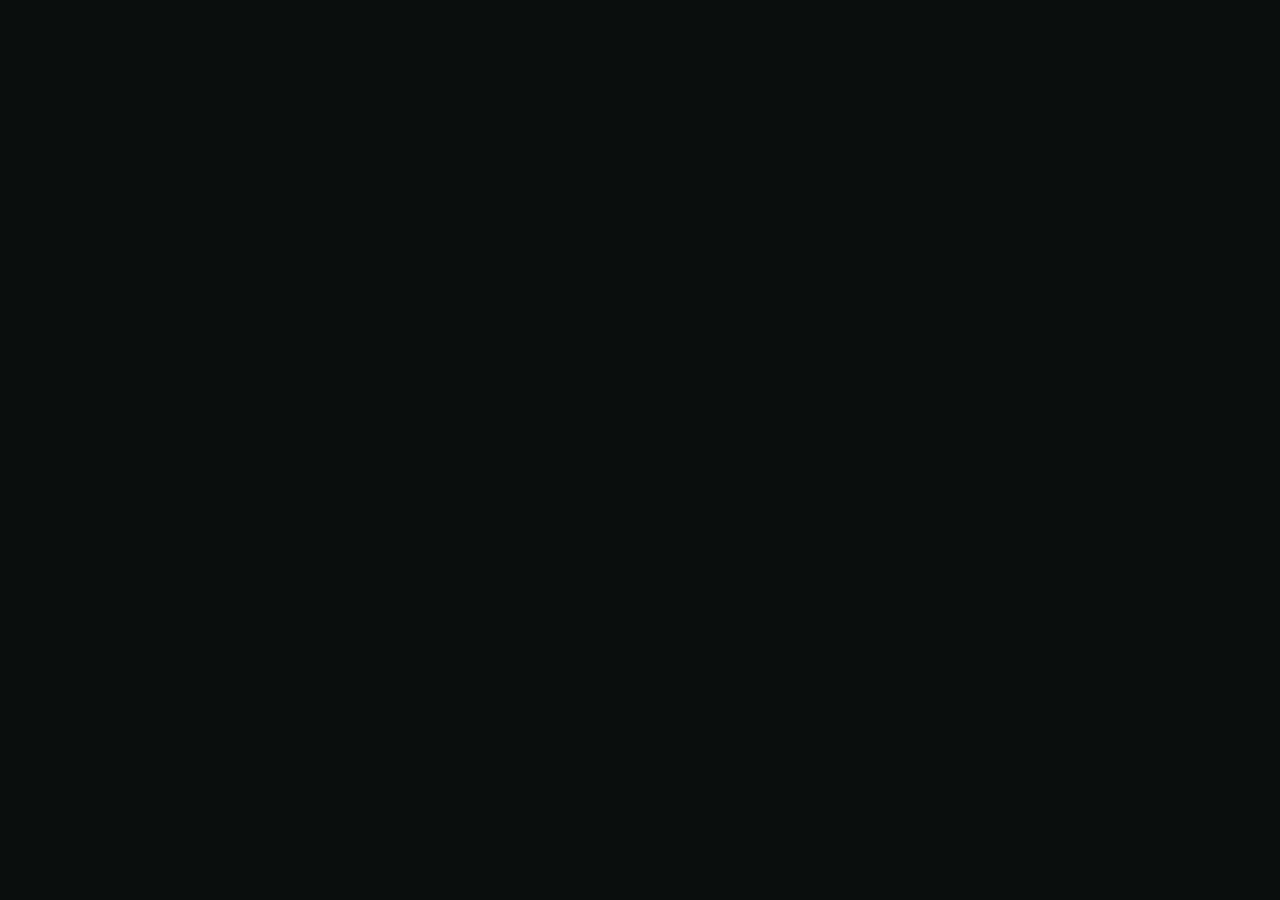
==== index.html @ 24477e24 "feat: US-001 - Project scaffolding and file structure - index.html with HTML5 boilerplate and canvas" ====
<!DOCTYPE html>
<html lang="en">
<head>
  <meta charset="UTF-8">
  <meta name="viewport" content="width=device-width, initial-scale=1.0">
  <title>Tektronix Graphics Terminal</title>
  <link rel="stylesheet" href="css/style.css">
</head>
<body>
  <div class="canvas-container" id="canvas-container">
    <!-- Canvases will be created by TekCanvas.js -->
  </div>

  <script type="module" src="js/app.js"></script>
</body>
</html>
---- css/style.css ----
/* Tektronix Graphics Terminal - Styles */

/* Color Palette */
:root {
  --tek-primary: #00FF88;    /* Bright modern green - lines, active elements */
  --tek-dim: #00AA55;        /* Dimmed green - grid, inactive elements */
  --tek-background: #0A0F0D; /* Near-black with green tint */
  --tek-panel: #0D1410;      /* Slightly lighter for UI panels */
  --tek-border: #1A3328;     /* Subtle green borders */
  --tek-text: #88FFBB;       /* Readable text on dark backgrounds */
  --tek-highlight: #AAFFDD;  /* Hover/focus states */
}

/* CSS Reset */
*, *::before, *::after {
  box-sizing: border-box;
  margin: 0;
  padding: 0;
}

html, body {
  height: 100%;
  width: 100%;
  overflow: hidden;
}

body {
  background-color: var(--tek-background);
  color: var(--tek-text);
  font-family: 'Courier New', Courier, monospace;
  font-size: 14px;
  line-height: 1.4;
}

/* Canvas container */
.canvas-container {
  position: relative;
  width: 100%;
  height: 100%;
}

.canvas-container canvas {
  position: absolute;
  top: 0;
  left: 0;
}

/* Utility classes */
.hidden {
  display: none !important;
}

/* Links */
a {
  color: var(--tek-primary);
  text-decoration: none;
}

a:hover {
  color: var(--tek-highlight);
}
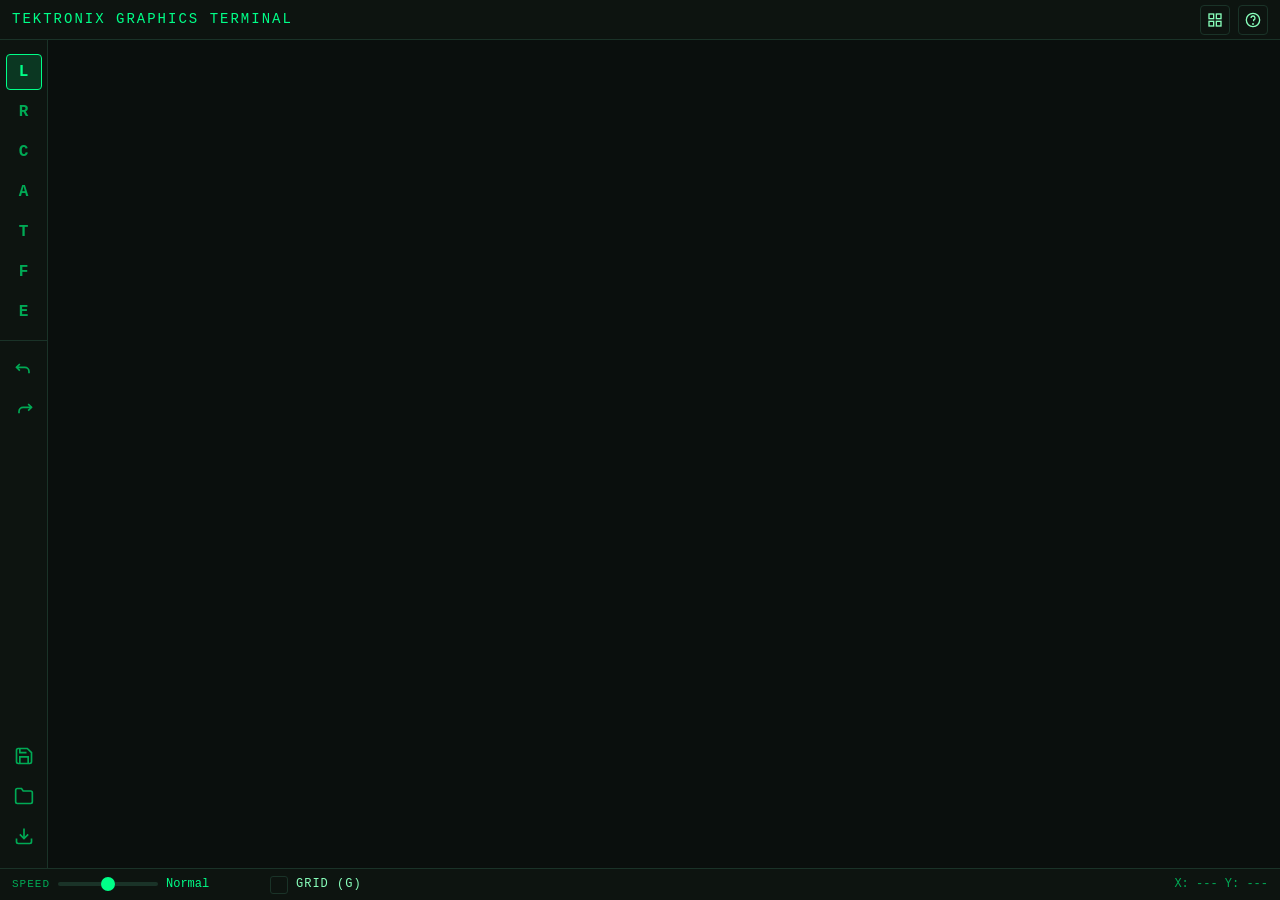
==== commit 47fb648c: "feat: US-017 - Complete index.html layout - Header with title and gallery/help controls - Left toolb" ====
--- a/index.html
+++ b/index.html
@@ -7,9 +7,103 @@
   <link rel="stylesheet" href="css/style.css">
 </head>
 <body>
-  <div class="canvas-container" id="canvas-container">
-    <!-- Canvases will be created by TekCanvas.js -->
+  <div class="app-container">
+    <!-- Header -->
+    <header class="app-header">
+      <h1>Tektronix Graphics Terminal</h1>
+      <div class="header-controls">
+        <a href="gallery.html" class="btn btn-icon" data-tooltip="Gallery">
+          <svg viewBox="0 0 24 24"><rect x="3" y="3" width="7" height="7"/><rect x="14" y="3" width="7" height="7"/><rect x="3" y="14" width="7" height="7"/><rect x="14" y="14" width="7" height="7"/></svg>
+        </a>
+        <button class="btn btn-icon" id="help-btn" data-tooltip="Help (?)">
+          <svg viewBox="0 0 24 24"><circle cx="12" cy="12" r="10"/><path d="M9 9a3 3 0 1 1 4 2.83V14"/><circle cx="12" cy="18" r="0.5"/></svg>
+        </button>
+      </div>
+    </header>
+
+    <!-- Main content area -->
+    <main class="app-main">
+      <!-- Left toolbar -->
+      <aside class="toolbar">
+        <!-- Drawing tools -->
+        <div class="toolbar-group">
+          <button class="tool-btn active" id="tool-line" data-tool="line" data-tooltip="Line (L)">L</button>
+          <button class="tool-btn" id="tool-rect" data-tool="rect" data-tooltip="Rectangle (R)">R</button>
+          <button class="tool-btn" id="tool-circle" data-tool="circle" data-tooltip="Circle (C)">C</button>
+          <button class="tool-btn" id="tool-arc" data-tool="arc" data-tooltip="Arc (A)">A</button>
+          <button class="tool-btn" id="tool-text" data-tool="text" data-tooltip="Text (T)">T</button>
+          <button class="tool-btn" id="tool-fill" data-tool="fill" data-tooltip="Fill (F)">F</button>
+          <button class="tool-btn" id="tool-eraser" data-tool="eraser" data-tooltip="Eraser (E)">E</button>
+        </div>
+
+        <!-- Undo/Redo -->
+        <div class="toolbar-group">
+          <button class="tool-btn" id="btn-undo" data-tooltip="Undo (Ctrl+Z)">
+            <svg viewBox="0 0 24 24"><path d="M3 10h10a5 5 0 0 1 5 5v2"/><polyline points="7 14 3 10 7 6"/></svg>
+          </button>
+          <button class="tool-btn" id="btn-redo" data-tooltip="Redo (Ctrl+Shift+Z)">
+            <svg viewBox="0 0 24 24"><path d="M21 10H11a5 5 0 0 0-5 5v2"/><polyline points="17 14 21 10 17 6"/></svg>
+          </button>
+        </div>
+
+        <!-- Spacer to push file controls to bottom -->
+        <div class="toolbar-spacer"></div>
+
+        <!-- File operations -->
+        <div class="toolbar-group">
+          <button class="tool-btn" id="btn-save" data-tooltip="Save (Ctrl+S)">
+            <svg viewBox="0 0 24 24"><path d="M19 21H5a2 2 0 0 1-2-2V5a2 2 0 0 1 2-2h11l5 5v11a2 2 0 0 1-2 2z"/><polyline points="17 21 17 13 7 13 7 21"/><polyline points="7 3 7 8 15 8"/></svg>
+          </button>
+          <button class="tool-btn" id="btn-open" data-tooltip="Open (Ctrl+O)">
+            <svg viewBox="0 0 24 24"><path d="M22 19a2 2 0 0 1-2 2H4a2 2 0 0 1-2-2V5a2 2 0 0 1 2-2h5l2 3h9a2 2 0 0 1 2 2z"/></svg>
+          </button>
+          <button class="tool-btn" id="btn-export" data-tooltip="Export (Ctrl+E)">
+            <svg viewBox="0 0 24 24"><path d="M21 15v4a2 2 0 0 1-2 2H5a2 2 0 0 1-2-2v-4"/><polyline points="7 10 12 15 17 10"/><line x1="12" y1="15" x2="12" y2="3"/></svg>
+          </button>
+        </div>
+      </aside>
+
+      <!-- Tool options panel (slides out when tool selected) -->
+      <div class="options-panel" id="options-panel">
+        <h3 id="options-title">Tool Options</h3>
+        <!-- Options content populated by JS based on active tool -->
+        <div id="options-content"></div>
+      </div>
+
+      <!-- Canvas area -->
+      <div class="canvas-wrapper">
+        <div class="canvas-container" id="canvas-container">
+          <!-- Canvases created by TekCanvas.js -->
+        </div>
+      </div>
+    </main>
+
+    <!-- Status bar -->
+    <footer class="status-bar">
+      <div class="status-item">
+        <label for="speed-slider">Speed</label>
+        <div class="slider-container">
+          <input type="range" id="speed-slider" min="0" max="4" value="2" step="1">
+          <span class="status-value" id="speed-label">Normal</span>
+        </div>
+      </div>
+
+      <div class="status-item">
+        <label class="checkbox-container">
+          <input type="checkbox" id="grid-toggle">
+          <span class="checkmark"></span>
+          <span class="checkbox-label">Grid (G)</span>
+        </label>
+      </div>
+
+      <div class="status-spacer"></div>
+
+      <div class="position-display" id="position-display">X: --- Y: ---</div>
+    </footer>
   </div>
+
+  <!-- Hidden file input for Open dialog -->
+  <input type="file" id="file-input" accept=".tek.json,.json" class="hidden">
 
   <script type="module" src="js/app.js"></script>
 </body>
--- a/css/style.css
+++ b/css/style.css
@@ -9,6 +9,12 @@
   --tek-border: #1A3328;     /* Subtle green borders */
   --tek-text: #88FFBB;       /* Readable text on dark backgrounds */
   --tek-highlight: #AAFFDD;  /* Hover/focus states */
+
+  /* Layout dimensions */
+  --toolbar-width: 48px;
+  --status-bar-height: 32px;
+  --header-height: 40px;
+  --options-panel-width: 180px;
 }
 
 /* CSS Reset */
@@ -32,11 +38,151 @@
   line-height: 1.4;
 }
 
-/* Canvas container */
+/* ==========================================================================
+   App Layout
+   ========================================================================== */
+
+.app-container {
+  display: flex;
+  flex-direction: column;
+  height: 100vh;
+  min-width: 800px;
+  min-height: 600px;
+}
+
+/* Header */
+.app-header {
+  height: var(--header-height);
+  display: flex;
+  align-items: center;
+  justify-content: space-between;
+  padding: 0 12px;
+  background-color: var(--tek-panel);
+  border-bottom: 1px solid var(--tek-border);
+  flex-shrink: 0;
+}
+
+.app-header h1 {
+  font-size: 14px;
+  font-weight: normal;
+  letter-spacing: 2px;
+  color: var(--tek-primary);
+  text-transform: uppercase;
+}
+
+.header-controls {
+  display: flex;
+  gap: 8px;
+}
+
+/* Main content area (toolbar + canvas) */
+.app-main {
+  display: flex;
+  flex: 1;
+  overflow: hidden;
+}
+
+/* ==========================================================================
+   Toolbar
+   ========================================================================== */
+
+.toolbar {
+  width: var(--toolbar-width);
+  background-color: var(--tek-panel);
+  border-right: 1px solid var(--tek-border);
+  display: flex;
+  flex-direction: column;
+  padding: 8px 0;
+  flex-shrink: 0;
+}
+
+.toolbar-group {
+  display: flex;
+  flex-direction: column;
+  align-items: center;
+  padding: 4px 0;
+}
+
+.toolbar-group + .toolbar-group {
+  border-top: 1px solid var(--tek-border);
+  margin-top: 4px;
+  padding-top: 8px;
+}
+
+.toolbar-spacer {
+  flex: 1;
+}
+
+/* Tool buttons */
+.tool-btn {
+  width: 36px;
+  height: 36px;
+  display: flex;
+  align-items: center;
+  justify-content: center;
+  background: transparent;
+  border: 1px solid transparent;
+  border-radius: 4px;
+  color: var(--tek-dim);
+  cursor: pointer;
+  font-family: inherit;
+  font-size: 16px;
+  font-weight: bold;
+  margin: 2px 0;
+  transition: all 0.15s ease;
+}
+
+.tool-btn:hover {
+  color: var(--tek-text);
+  background-color: rgba(0, 255, 136, 0.1);
+  border-color: var(--tek-border);
+}
+
+.tool-btn:active {
+  background-color: rgba(0, 255, 136, 0.2);
+}
+
+.tool-btn.active {
+  color: var(--tek-primary);
+  background-color: rgba(0, 255, 136, 0.15);
+  border-color: var(--tek-primary);
+}
+
+.tool-btn:focus {
+  outline: none;
+  box-shadow: 0 0 0 2px rgba(0, 255, 136, 0.3);
+}
+
+.tool-btn:disabled {
+  opacity: 0.3;
+  cursor: not-allowed;
+}
+
+/* Icon styling within buttons */
+.tool-btn svg {
+  width: 20px;
+  height: 20px;
+  stroke: currentColor;
+  fill: none;
+  stroke-width: 2;
+}
+
+/* ==========================================================================
+   Canvas Container
+   ========================================================================== */
+
+.canvas-wrapper {
+  flex: 1;
+  position: relative;
+  overflow: hidden;
+}
+
 .canvas-container {
-  position: relative;
-  width: 100%;
-  height: 100%;
+  position: absolute;
+  top: 0;
+  left: 0;
+  right: 0;
+  bottom: 0;
 }
 
 .canvas-container canvas {
@@ -45,12 +191,380 @@
   left: 0;
 }
 
-/* Utility classes */
+/* ==========================================================================
+   Tool Options Panel (slide-out)
+   ========================================================================== */
+
+.options-panel {
+  position: absolute;
+  top: 0;
+  left: var(--toolbar-width);
+  width: var(--options-panel-width);
+  height: 100%;
+  background-color: var(--tek-panel);
+  border-right: 1px solid var(--tek-border);
+  padding: 12px;
+  transform: translateX(-100%);
+  opacity: 0;
+  transition: transform 0.2s ease, opacity 0.2s ease;
+  z-index: 10;
+  overflow-y: auto;
+}
+
+.options-panel.open {
+  transform: translateX(0);
+  opacity: 1;
+}
+
+.options-panel h3 {
+  font-size: 11px;
+  font-weight: normal;
+  text-transform: uppercase;
+  letter-spacing: 1px;
+  color: var(--tek-dim);
+  margin-bottom: 12px;
+  padding-bottom: 8px;
+  border-bottom: 1px solid var(--tek-border);
+}
+
+.option-group {
+  margin-bottom: 16px;
+}
+
+.option-group label {
+  display: block;
+  font-size: 12px;
+  color: var(--tek-text);
+  margin-bottom: 6px;
+}
+
+/* ==========================================================================
+   Status Bar
+   ========================================================================== */
+
+.status-bar {
+  height: var(--status-bar-height);
+  display: flex;
+  align-items: center;
+  padding: 0 12px;
+  background-color: var(--tek-panel);
+  border-top: 1px solid var(--tek-border);
+  font-family: 'Courier New', Courier, monospace;
+  font-size: 12px;
+  gap: 24px;
+  flex-shrink: 0;
+}
+
+.status-item {
+  display: flex;
+  align-items: center;
+  gap: 8px;
+}
+
+.status-item label {
+  color: var(--tek-dim);
+  font-size: 11px;
+  text-transform: uppercase;
+  letter-spacing: 1px;
+}
+
+.status-value {
+  color: var(--tek-primary);
+  min-width: 80px;
+}
+
+.status-spacer {
+  flex: 1;
+}
+
+/* Position display */
+.position-display {
+  font-family: 'Courier New', Courier, monospace;
+  color: var(--tek-dim);
+  min-width: 100px;
+  text-align: right;
+}
+
+/* ==========================================================================
+   Form Controls - Buttons
+   ========================================================================== */
+
+.btn {
+  display: inline-flex;
+  align-items: center;
+  justify-content: center;
+  padding: 6px 12px;
+  background-color: transparent;
+  border: 1px solid var(--tek-border);
+  border-radius: 4px;
+  color: var(--tek-text);
+  font-family: inherit;
+  font-size: 12px;
+  cursor: pointer;
+  transition: all 0.15s ease;
+}
+
+.btn:hover {
+  background-color: rgba(0, 255, 136, 0.1);
+  border-color: var(--tek-dim);
+  color: var(--tek-highlight);
+}
+
+.btn:active {
+  background-color: rgba(0, 255, 136, 0.2);
+}
+
+.btn:focus {
+  outline: none;
+  box-shadow: 0 0 0 2px rgba(0, 255, 136, 0.3);
+}
+
+.btn:disabled {
+  opacity: 0.4;
+  cursor: not-allowed;
+}
+
+.btn-primary {
+  background-color: var(--tek-primary);
+  border-color: var(--tek-primary);
+  color: var(--tek-background);
+}
+
+.btn-primary:hover {
+  background-color: var(--tek-highlight);
+  border-color: var(--tek-highlight);
+  color: var(--tek-background);
+}
+
+.btn-icon {
+  padding: 6px;
+  min-width: 28px;
+  min-height: 28px;
+}
+
+.btn-icon svg {
+  width: 16px;
+  height: 16px;
+  stroke: currentColor;
+  fill: none;
+  stroke-width: 2;
+}
+
+/* ==========================================================================
+   Form Controls - Sliders
+   ========================================================================== */
+
+.slider-container {
+  display: flex;
+  align-items: center;
+  gap: 8px;
+}
+
+input[type="range"] {
+  -webkit-appearance: none;
+  appearance: none;
+  width: 100px;
+  height: 4px;
+  background: var(--tek-border);
+  border-radius: 2px;
+  outline: none;
+  cursor: pointer;
+}
+
+input[type="range"]::-webkit-slider-thumb {
+  -webkit-appearance: none;
+  appearance: none;
+  width: 14px;
+  height: 14px;
+  background: var(--tek-primary);
+  border-radius: 50%;
+  cursor: pointer;
+  transition: background 0.15s ease, transform 0.15s ease;
+}
+
+input[type="range"]::-webkit-slider-thumb:hover {
+  background: var(--tek-highlight);
+  transform: scale(1.1);
+}
+
+input[type="range"]::-moz-range-thumb {
+  width: 14px;
+  height: 14px;
+  background: var(--tek-primary);
+  border: none;
+  border-radius: 50%;
+  cursor: pointer;
+  transition: background 0.15s ease, transform 0.15s ease;
+}
+
+input[type="range"]::-moz-range-thumb:hover {
+  background: var(--tek-highlight);
+  transform: scale(1.1);
+}
+
+input[type="range"]:focus {
+  outline: none;
+}
+
+input[type="range"]:focus::-webkit-slider-thumb {
+  box-shadow: 0 0 0 3px rgba(0, 255, 136, 0.3);
+}
+
+input[type="range"]:focus::-moz-range-thumb {
+  box-shadow: 0 0 0 3px rgba(0, 255, 136, 0.3);
+}
+
+/* ==========================================================================
+   Form Controls - Checkboxes
+   ========================================================================== */
+
+.checkbox-container {
+  display: flex;
+  align-items: center;
+  gap: 8px;
+  cursor: pointer;
+}
+
+.checkbox-container input[type="checkbox"] {
+  position: absolute;
+  opacity: 0;
+  cursor: pointer;
+  height: 0;
+  width: 0;
+}
+
+.checkmark {
+  width: 18px;
+  height: 18px;
+  background-color: transparent;
+  border: 1px solid var(--tek-border);
+  border-radius: 3px;
+  display: flex;
+  align-items: center;
+  justify-content: center;
+  transition: all 0.15s ease;
+}
+
+.checkbox-container:hover .checkmark {
+  border-color: var(--tek-dim);
+  background-color: rgba(0, 255, 136, 0.05);
+}
+
+.checkbox-container input[type="checkbox"]:checked + .checkmark {
+  background-color: var(--tek-primary);
+  border-color: var(--tek-primary);
+}
+
+.checkbox-container input[type="checkbox"]:checked + .checkmark::after {
+  content: '';
+  width: 5px;
+  height: 9px;
+  border: solid var(--tek-background);
+  border-width: 0 2px 2px 0;
+  transform: rotate(45deg);
+  margin-bottom: 2px;
+}
+
+.checkbox-container input[type="checkbox"]:focus + .checkmark {
+  box-shadow: 0 0 0 3px rgba(0, 255, 136, 0.3);
+}
+
+.checkbox-label {
+  font-size: 12px;
+  color: var(--tek-text);
+}
+
+/* ==========================================================================
+   Form Controls - Select / Dropdown
+   ========================================================================== */
+
+select {
+  appearance: none;
+  -webkit-appearance: none;
+  background-color: var(--tek-background);
+  border: 1px solid var(--tek-border);
+  border-radius: 4px;
+  color: var(--tek-text);
+  font-family: inherit;
+  font-size: 12px;
+  padding: 6px 28px 6px 10px;
+  cursor: pointer;
+  background-image: url("data:image/svg+xml,%3Csvg xmlns='http://www.w3.org/2000/svg' width='12' height='12' viewBox='0 0 12 12'%3E%3Cpath fill='%2300AA55' d='M2 4l4 4 4-4'/%3E%3C/svg%3E");
+  background-repeat: no-repeat;
+  background-position: right 8px center;
+  min-width: 100px;
+}
+
+select:hover {
+  border-color: var(--tek-dim);
+}
+
+select:focus {
+  outline: none;
+  border-color: var(--tek-primary);
+  box-shadow: 0 0 0 2px rgba(0, 255, 136, 0.2);
+}
+
+select option {
+  background-color: var(--tek-panel);
+  color: var(--tek-text);
+}
+
+/* ==========================================================================
+   Tooltips
+   ========================================================================== */
+
+[data-tooltip] {
+  position: relative;
+}
+
+[data-tooltip]::after {
+  content: attr(data-tooltip);
+  position: absolute;
+  left: calc(100% + 8px);
+  top: 50%;
+  transform: translateY(-50%);
+  padding: 4px 8px;
+  background-color: var(--tek-background);
+  border: 1px solid var(--tek-border);
+  border-radius: 4px;
+  font-size: 11px;
+  color: var(--tek-text);
+  white-space: nowrap;
+  opacity: 0;
+  pointer-events: none;
+  transition: opacity 0.15s ease;
+  z-index: 100;
+}
+
+[data-tooltip]:hover::after {
+  opacity: 1;
+}
+
+/* ==========================================================================
+   Utility Classes
+   ========================================================================== */
+
 .hidden {
   display: none !important;
 }
 
-/* Links */
+.visually-hidden {
+  position: absolute;
+  width: 1px;
+  height: 1px;
+  padding: 0;
+  margin: -1px;
+  overflow: hidden;
+  clip: rect(0, 0, 0, 0);
+  white-space: nowrap;
+  border: 0;
+}
+
+/* ==========================================================================
+   Links
+   ========================================================================== */
+
 a {
   color: var(--tek-primary);
   text-decoration: none;
@@ -59,3 +573,273 @@
 a:hover {
   color: var(--tek-highlight);
 }
+
+/* ==========================================================================
+   Scrollbar Styling
+   ========================================================================== */
+
+::-webkit-scrollbar {
+  width: 8px;
+  height: 8px;
+}
+
+::-webkit-scrollbar-track {
+  background: var(--tek-background);
+}
+
+::-webkit-scrollbar-thumb {
+  background: var(--tek-border);
+  border-radius: 4px;
+}
+
+::-webkit-scrollbar-thumb:hover {
+  background: var(--tek-dim);
+}
+
+/* Firefox */
+* {
+  scrollbar-width: thin;
+  scrollbar-color: var(--tek-border) var(--tek-background);
+}
+
+/* ==========================================================================
+   Gallery Page Styles
+   ========================================================================== */
+
+.gallery-container {
+  display: flex;
+  flex-direction: column;
+  height: 100vh;
+  min-width: 800px;
+  min-height: 600px;
+}
+
+.gallery-header {
+  height: var(--header-height);
+  display: flex;
+  align-items: center;
+  justify-content: space-between;
+  padding: 0 16px;
+  background-color: var(--tek-panel);
+  border-bottom: 1px solid var(--tek-border);
+  flex-shrink: 0;
+}
+
+.gallery-header h1 {
+  font-size: 14px;
+  font-weight: normal;
+  letter-spacing: 2px;
+  color: var(--tek-primary);
+  text-transform: uppercase;
+}
+
+/* Category filter tabs */
+.category-tabs {
+  display: flex;
+  gap: 4px;
+  padding: 8px 16px;
+  background-color: var(--tek-panel);
+  border-bottom: 1px solid var(--tek-border);
+  overflow-x: auto;
+  flex-shrink: 0;
+}
+
+.category-tab {
+  padding: 6px 12px;
+  background: transparent;
+  border: 1px solid transparent;
+  border-radius: 4px;
+  color: var(--tek-dim);
+  font-family: inherit;
+  font-size: 12px;
+  cursor: pointer;
+  transition: all 0.15s ease;
+  white-space: nowrap;
+}
+
+.category-tab:hover {
+  color: var(--tek-text);
+  background-color: rgba(0, 255, 136, 0.1);
+}
+
+.category-tab.active {
+  color: var(--tek-primary);
+  border-color: var(--tek-primary);
+  background-color: rgba(0, 255, 136, 0.1);
+}
+
+/* Demo grid */
+.demo-grid {
+  flex: 1;
+  display: grid;
+  grid-template-columns: repeat(auto-fill, minmax(200px, 1fr));
+  gap: 16px;
+  padding: 16px;
+  overflow-y: auto;
+}
+
+.demo-card {
+  background-color: var(--tek-panel);
+  border: 1px solid var(--tek-border);
+  border-radius: 6px;
+  overflow: hidden;
+  cursor: pointer;
+  transition: all 0.15s ease;
+}
+
+.demo-card:hover {
+  border-color: var(--tek-dim);
+  transform: translateY(-2px);
+}
+
+.demo-card:hover .demo-thumbnail {
+  opacity: 1;
+}
+
+.demo-thumbnail {
+  aspect-ratio: 4/3;
+  background-color: var(--tek-background);
+  display: flex;
+  align-items: center;
+  justify-content: center;
+  opacity: 0.8;
+  transition: opacity 0.15s ease;
+}
+
+.demo-thumbnail canvas {
+  width: 100%;
+  height: 100%;
+}
+
+.demo-info {
+  padding: 10px 12px;
+}
+
+.demo-name {
+  font-size: 13px;
+  color: var(--tek-text);
+  margin-bottom: 4px;
+}
+
+.demo-category {
+  font-size: 11px;
+  color: var(--tek-dim);
+  text-transform: uppercase;
+  letter-spacing: 1px;
+}
+
+/* Player view */
+.player-view {
+  display: none;
+  flex-direction: column;
+  height: 100%;
+}
+
+.player-view.active {
+  display: flex;
+}
+
+.player-header {
+  display: flex;
+  align-items: center;
+  gap: 16px;
+  padding: 12px 16px;
+  background-color: var(--tek-panel);
+  border-bottom: 1px solid var(--tek-border);
+}
+
+.player-header .back-btn {
+  display: flex;
+  align-items: center;
+  gap: 6px;
+  color: var(--tek-dim);
+  font-size: 12px;
+  cursor: pointer;
+  transition: color 0.15s ease;
+}
+
+.player-header .back-btn:hover {
+  color: var(--tek-primary);
+}
+
+.player-header h2 {
+  font-size: 14px;
+  font-weight: normal;
+  color: var(--tek-text);
+}
+
+.player-canvas-area {
+  flex: 1;
+  position: relative;
+  overflow: hidden;
+}
+
+.player-controls {
+  display: flex;
+  align-items: center;
+  gap: 16px;
+  padding: 12px 16px;
+  background-color: var(--tek-panel);
+  border-top: 1px solid var(--tek-border);
+}
+
+.player-controls .control-group {
+  display: flex;
+  align-items: center;
+  gap: 8px;
+}
+
+.player-controls .param-sliders {
+  display: flex;
+  gap: 16px;
+  margin-left: auto;
+}
+
+.param-slider {
+  display: flex;
+  align-items: center;
+  gap: 6px;
+}
+
+.param-slider label {
+  font-size: 11px;
+  color: var(--tek-dim);
+  text-transform: uppercase;
+}
+
+/* ==========================================================================
+   Responsive Adjustments
+   ========================================================================== */
+
+@media (max-width: 900px) {
+  .options-panel {
+    width: 160px;
+  }
+
+  .status-bar {
+    gap: 16px;
+    font-size: 11px;
+  }
+
+  .demo-grid {
+    grid-template-columns: repeat(auto-fill, minmax(160px, 1fr));
+    gap: 12px;
+    padding: 12px;
+  }
+}
+
+@media (max-height: 700px) {
+  :root {
+    --header-height: 36px;
+    --status-bar-height: 28px;
+  }
+
+  .tool-btn {
+    width: 32px;
+    height: 32px;
+  }
+
+  .toolbar-group {
+    padding: 2px 0;
+  }
+}
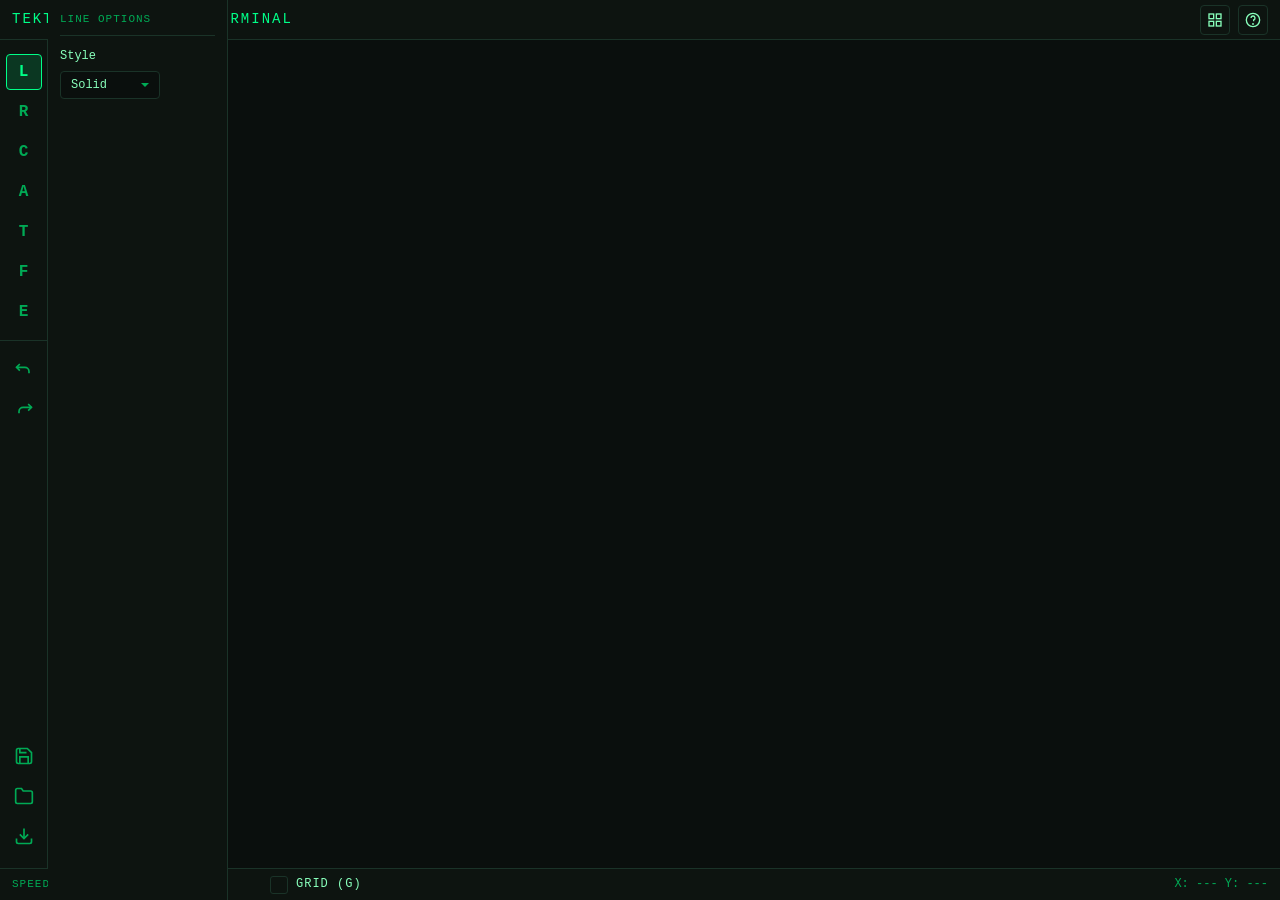
==== commit a505c21c: "feat: US-024 - PNG export" ====
--- a/index.html
+++ b/index.html
@@ -105,6 +105,39 @@
   <!-- Hidden file input for Open dialog -->
   <input type="file" id="file-input" accept=".tek.json,.json" class="hidden">
 
+  <!-- Export Modal -->
+  <div class="modal-overlay" id="export-modal">
+    <div class="modal">
+      <div class="modal-header">
+        <h3>Export Drawing</h3>
+        <button class="modal-close" id="export-modal-close">&times;</button>
+      </div>
+      <div class="modal-body">
+        <div class="export-option">
+          <span class="export-option-label">Format</span>
+          <div class="export-buttons">
+            <button class="btn" id="export-png">PNG Image</button>
+            <button class="btn" id="export-svg" disabled data-tooltip="Coming soon">SVG Vector</button>
+          </div>
+        </div>
+        <div class="export-option">
+          <span class="export-option-label">PNG Options</span>
+          <div class="export-buttons">
+            <button class="btn" id="export-png-1x">1x Scale</button>
+            <button class="btn" id="export-png-2x">2x Scale</button>
+          </div>
+        </div>
+        <div class="export-option">
+          <label class="checkbox-container">
+            <input type="checkbox" id="export-transparent">
+            <span class="checkmark"></span>
+            <span class="checkbox-label">Transparent background</span>
+          </label>
+        </div>
+      </div>
+    </div>
+  </div>
+
   <script type="module" src="js/app.js"></script>
 </body>
 </html>
--- a/css/style.css
+++ b/css/style.css
@@ -209,11 +209,13 @@
   transition: transform 0.2s ease, opacity 0.2s ease;
   z-index: 10;
   overflow-y: auto;
+  pointer-events: none;
 }
 
 .options-panel.open {
   transform: translateX(0);
   opacity: 1;
+  pointer-events: auto;
 }
 
 .options-panel h3 {
@@ -843,3 +845,145 @@
     padding: 2px 0;
   }
 }
+
+/* ==========================================================================
+   Toast Notifications
+   ========================================================================== */
+
+.toast {
+  position: fixed;
+  bottom: 60px;
+  left: 50%;
+  transform: translateX(-50%) translateY(100px);
+  background-color: var(--tek-panel);
+  border: 1px solid var(--tek-border);
+  border-radius: 6px;
+  padding: 12px 20px;
+  color: var(--tek-text);
+  font-size: 13px;
+  z-index: 1000;
+  opacity: 0;
+  transition: transform 0.3s ease, opacity 0.3s ease;
+  max-width: 400px;
+  text-align: center;
+}
+
+.toast.show {
+  transform: translateX(-50%) translateY(0);
+  opacity: 1;
+}
+
+.toast.error {
+  border-color: #FF6B6B;
+  color: #FF6B6B;
+}
+
+.toast.success {
+  border-color: var(--tek-primary);
+  color: var(--tek-primary);
+}
+
+/* ==========================================================================
+   Export Modal
+   ========================================================================== */
+
+.modal-overlay {
+  position: fixed;
+  top: 0;
+  left: 0;
+  right: 0;
+  bottom: 0;
+  background-color: rgba(0, 0, 0, 0.7);
+  display: flex;
+  align-items: center;
+  justify-content: center;
+  z-index: 1000;
+  opacity: 0;
+  pointer-events: none;
+  transition: opacity 0.2s ease;
+}
+
+.modal-overlay.open {
+  opacity: 1;
+  pointer-events: auto;
+}
+
+.modal {
+  background-color: var(--tek-panel);
+  border: 1px solid var(--tek-border);
+  border-radius: 8px;
+  padding: 20px;
+  min-width: 280px;
+  max-width: 400px;
+  transform: scale(0.9);
+  transition: transform 0.2s ease;
+}
+
+.modal-overlay.open .modal {
+  transform: scale(1);
+}
+
+.modal-header {
+  display: flex;
+  align-items: center;
+  justify-content: space-between;
+  margin-bottom: 16px;
+  padding-bottom: 12px;
+  border-bottom: 1px solid var(--tek-border);
+}
+
+.modal-header h3 {
+  font-size: 14px;
+  font-weight: normal;
+  color: var(--tek-text);
+  letter-spacing: 1px;
+  text-transform: uppercase;
+}
+
+.modal-close {
+  background: none;
+  border: none;
+  color: var(--tek-dim);
+  cursor: pointer;
+  font-size: 20px;
+  line-height: 1;
+  padding: 4px;
+  transition: color 0.15s ease;
+}
+
+.modal-close:hover {
+  color: var(--tek-primary);
+}
+
+.modal-body {
+  display: flex;
+  flex-direction: column;
+  gap: 12px;
+}
+
+.export-option {
+  display: flex;
+  flex-direction: column;
+  gap: 8px;
+}
+
+.export-option-label {
+  font-size: 12px;
+  color: var(--tek-dim);
+  text-transform: uppercase;
+  letter-spacing: 1px;
+}
+
+.export-buttons {
+  display: flex;
+  gap: 8px;
+}
+
+.export-buttons .btn {
+  flex: 1;
+}
+
+.export-buttons .btn:disabled {
+  opacity: 0.4;
+  cursor: not-allowed;
+}
